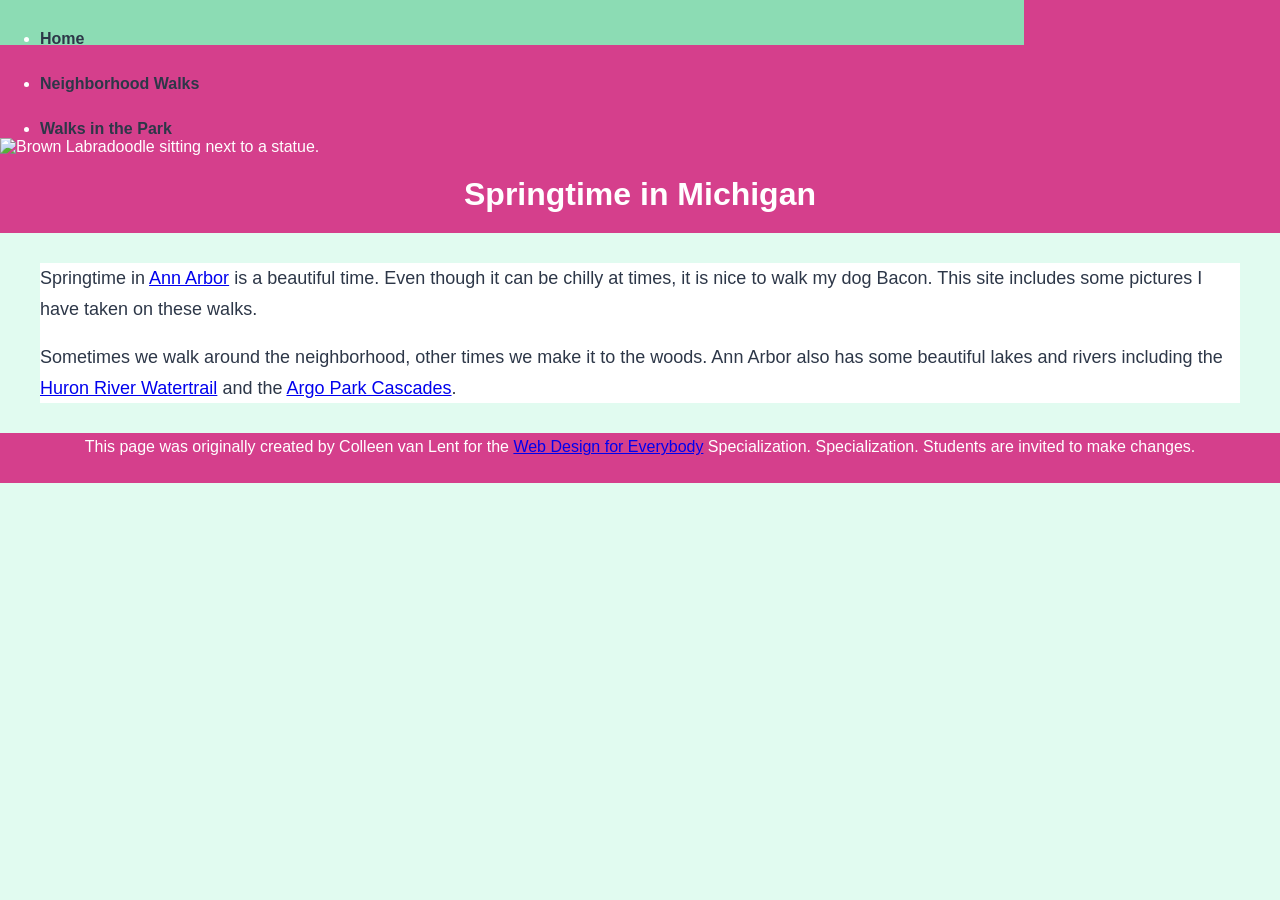
==== CSS-week1-HW1/index.html @ f1dbe128 "Update index.html" ====
<!DOCTYPE html>
<html lang="en">

<head>
  <meta charset="utf-8">
  <meta name="viewport" content="width=device-width">
  <title>Springtime In Michigan</title>
  <!-- You will need to link to the CSS file -->
  <link rel="stylesheet" href="css/style.css">
</head>

<body>
  <a href="#main-conent" class="skip-link">Skip to the Main Content</a>
  <header>
    <nav>
      <ul>
        <li><a href="index.html">Home</a></li>
        <li><a href="neighborhood.html">Neighborhood Walks</a></li>
        <li><a href="parks.html">Walks in the Park</a></li>
      </ul>
    </nav>
    <img src="images/BaconGallupPark.jpg" width="200" alt="Brown Labradoodle sitting next to a statue.">
    <h1>Springtime in Michigan</h1>
  </header>
  <main>
    <p>Springtime in <a href="https://www.michigan.org/city/ann-arbor">Ann Arbor</a> is a beautiful time. Even though
      it can be chilly at times, it is nice to walk my dog Bacon. This site includes some pictures I have taken on
      these walks. </p>

    <p>Sometimes we walk around the neighborhood, other times we make it to the woods. Ann Arbor also has some
      beautiful lakes and rivers including the <a
        href="https://www.annarbor.org/things-to-do/recreation-outdoors/huron-river/">Huron River Watertrail</a> and
      the <a href="https://www.a2gov.org/departments/Parks-Recreation/parks-places/argo/pages/default.aspx">Argo Park
        Cascades</a>.</p>

  </main>
  <footer>
    <p>This page was originally created by Colleen van Lent for the <a
        href="https://www.coursera.org/specializations/web-design"> Web Design for Everybody</a> Specialization.
      Specialization. Students are invited to make changes.</p>
  </footer>

</body>

</html>
---- CSS-week1-HW1/css/style.css ----
/* my css file for homework 1 project + extension */

#dummy-selector-for-validation {
    display: none;
}

/* ==========================================
   MODERN MINT & ROSE STYLESHEET (NO PADDING)
   ========================================== */

/* Step 3: body tag */
body {
    font-family: Arial, sans-serif;
    font-size: 16px;
    background-color: #e1fbf0; /* Soft light-m2d3748int background */
    color: #2d3748; 
    margin: 0;
}

/* Step 4: header tag */
header {
    background-color: #d53f8c; /* Beautiful rose pink */
    color: #ffffff;
    margin: 0;
}

/* Step 5: nav tag */
nav {
    background-color: #8cdcb4; /* Stronger pastel mint green */
    height: 45px;
    line-height: 45px;
    
    /* Step 4 from assignment: Updated to use inline-block and approx. 80% width */
    display: inline-block;
    width: 80%;
}

/* Step 6: main tag */
main {
    background-color: #ffffff;
    font-size: 18px;
    margin: 30px 40px; 
    display: block; /* Garantiert, dass main sauber unter dem Header startet */
}

/* Step 7: footer tag */
footer {
    background-color: #d53f8c;
    color: #ffffff;
    height: 50px;
    line-height: 50px;
    text-align: center;
}

/* Step 8: li tag inside nav */
nav li {
    /* Step 3 from assignment: Commented out the existing styling for the li element */
    /* display: inline-block; */
    /* width: 160px; */
    /* text-align: center; */
}

/* Makes the links clearly visible and white */
nav a {
    color: #2d3748; 
    text-decoration: none;
    font-weight: bold;
}

/* Step 9: h1 tag */
h1 {
    text-align: center;
    font-family: Arial, sans-serif;
    color: #ffffff;
    margin: 0;
    padding: 20px 0; /* Erlaubtes CSS, damit der Text im Header Platz hat */
}

/* Step 10: p tag */
p {
    line-height: 1.7;
}


/* NEW ASSIGNMENT ADDITIONS */

/* CSS for the "Skip to Main Content" link 
   (Keeps it hidden until a user presses the 'Tab' key) */
.skip-link {
    position: absolute;
    top: -40px;
    left: 0;
    background: #d53f8c;
    color: white;
    padding: 8px;
    z-index: 100;
    transition: top 0.2s;
}

.skip-link:focus {
    top: 0;
}

/* Descendant selector to target only the img inside nav */
nav img {
    width: 10%;
    height: auto;
}

/* Style the .grid class to use a two-column layout (each 40% wide) */
.grid {
    display: grid;
    grid-template-columns: 40% 40%;
  
    justify-content: space-between; 
    align-items: center;            
    row-gap: 20px;                  /* Vertical spacing between rows */
}

/* Descendant selector to style images inside the grid class to 100% width */
.grid img {
    width: 100%;
    height: auto;
}

/* Style the .flex class to use flexbox layout */
.flex {
    display: flex;
    flex-wrap: wrap;                
    justify-content: center;        
}
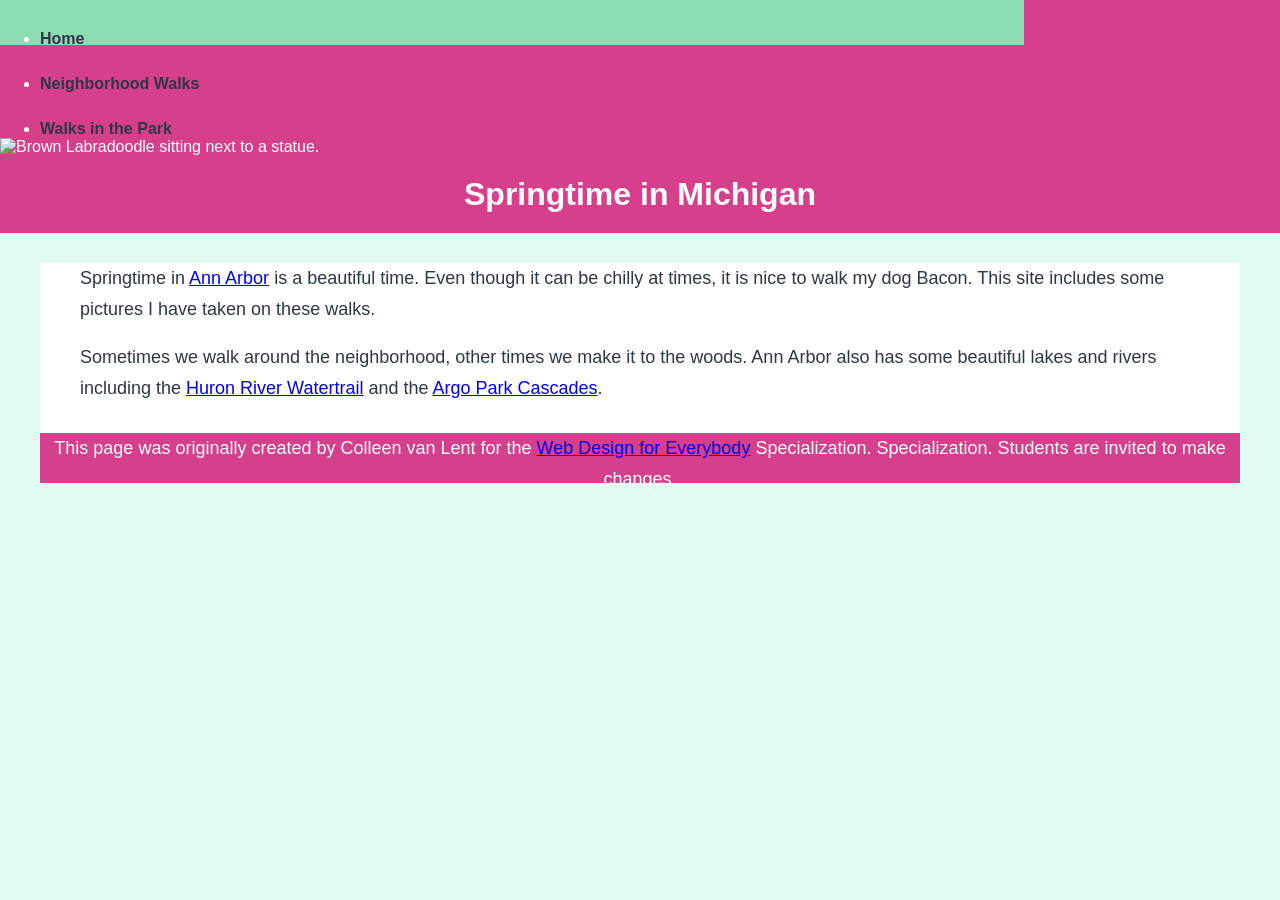
==== commit ae374ad5: "Update index.html" ====
--- a/CSS-week1-HW1/index.html
+++ b/CSS-week1-HW1/index.html
@@ -23,6 +23,7 @@
     <h1>Springtime in Michigan</h1>
   </header>
   <main>
+    <main id="main-content">
     <p>Springtime in <a href="https://www.michigan.org/city/ann-arbor">Ann Arbor</a> is a beautiful time. Even though
       it can be chilly at times, it is nice to walk my dog Bacon. This site includes some pictures I have taken on
       these walks. </p>
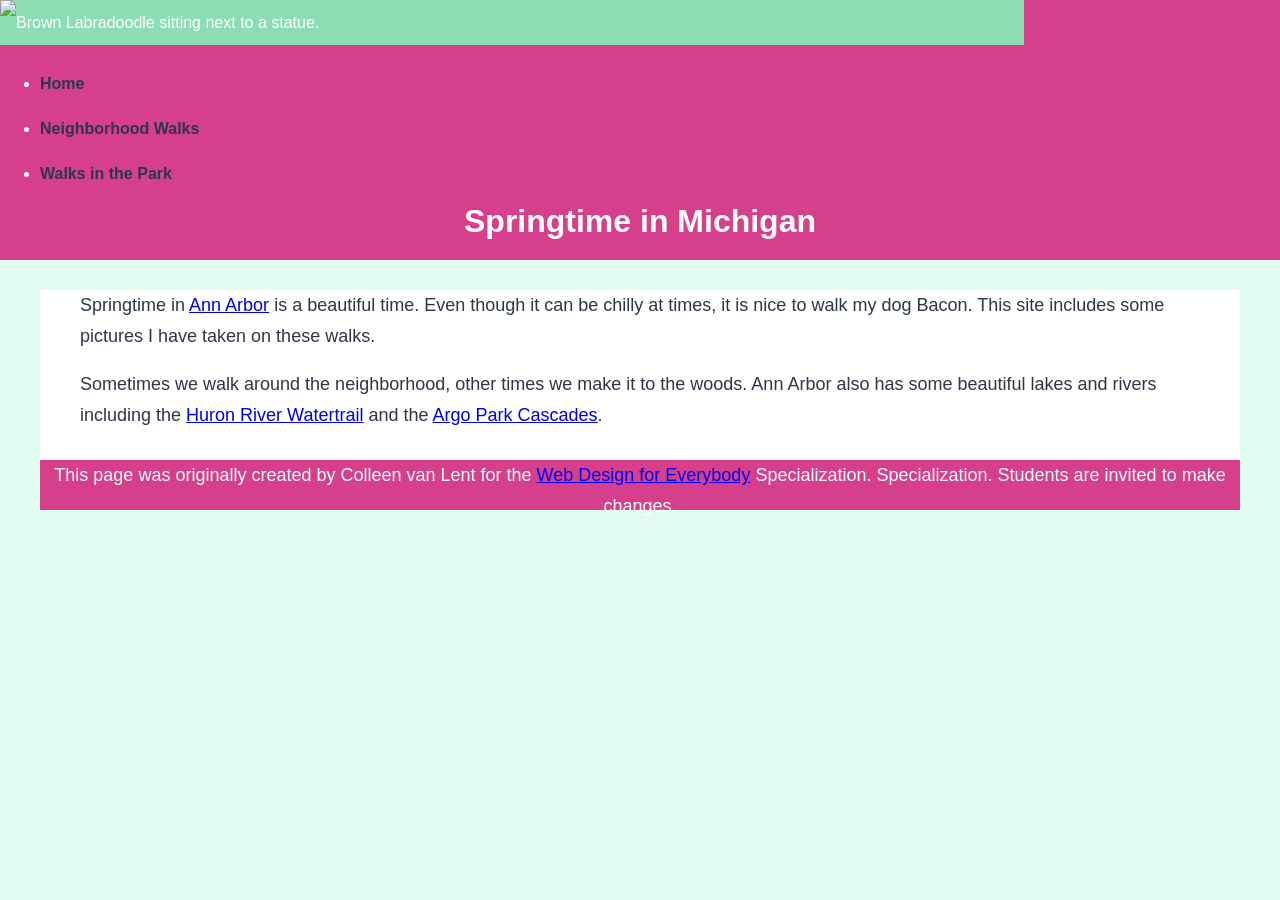
==== commit 45dbcc74: "Update index.html" ====
--- a/CSS-week1-HW1/index.html
+++ b/CSS-week1-HW1/index.html
@@ -13,13 +13,14 @@
   <a href="#main-conent" class="skip-link">Skip to the Main Content</a>
   <header>
     <nav>
+      <img src="images/BaconGallupPark.jpg" width="200" alt="Brown Labradoodle sitting next to a statue.">
       <ul>
         <li><a href="index.html">Home</a></li>
         <li><a href="neighborhood.html">Neighborhood Walks</a></li>
         <li><a href="parks.html">Walks in the Park</a></li>
       </ul>
     </nav>
-    <img src="images/BaconGallupPark.jpg" width="200" alt="Brown Labradoodle sitting next to a statue.">
+    
     <h1>Springtime in Michigan</h1>
   </header>
   <main>
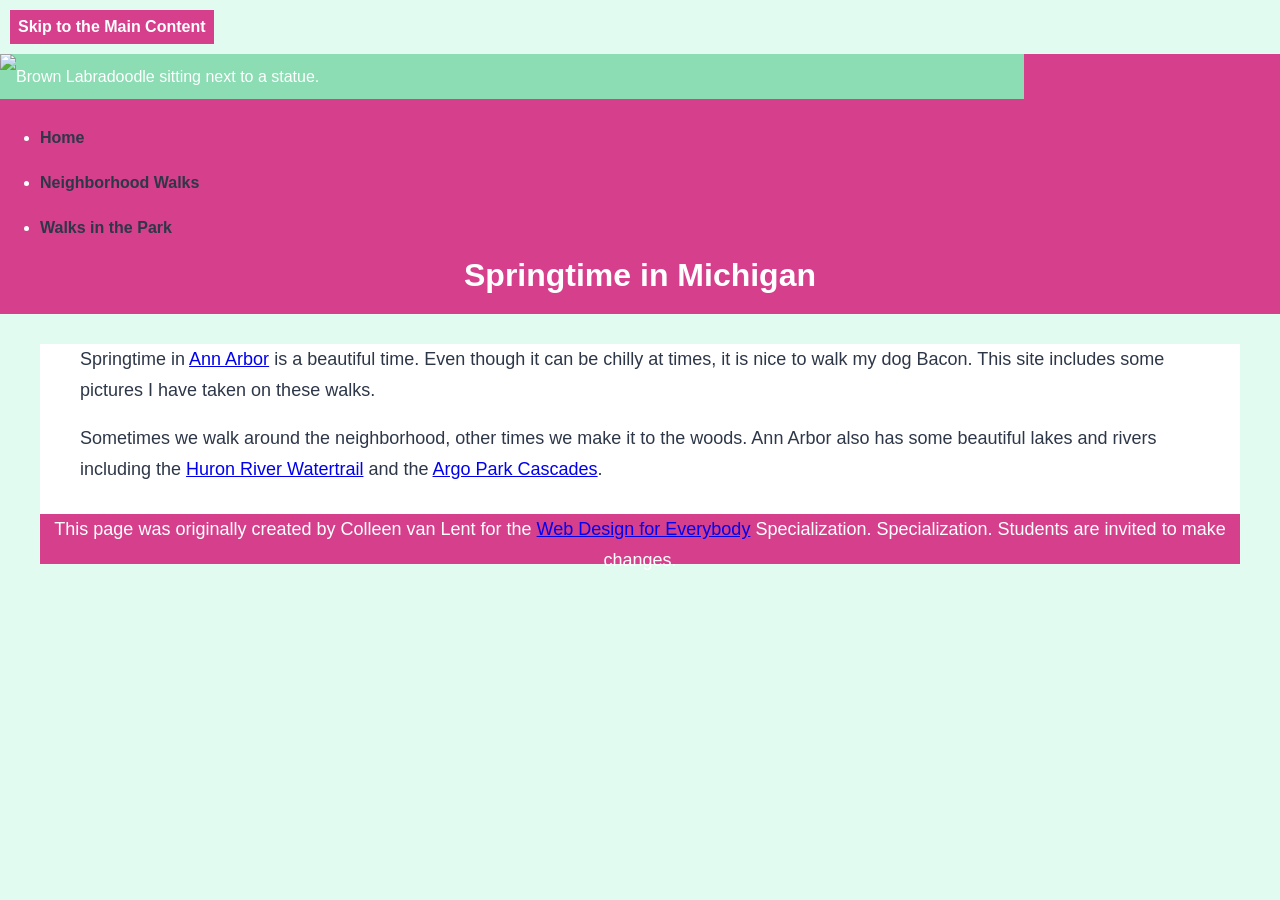
==== commit f3d5febc: "Update index.html" ====
--- a/CSS-week1-HW1/index.html
+++ b/CSS-week1-HW1/index.html
@@ -10,7 +10,7 @@
 </head>
 
 <body>
-  <a href="#main-conent" class="skip-link">Skip to the Main Content</a>
+  <a href="#main-content" class="skip-link">Skip to the Main Content</a>
   <header>
     <nav>
       <img src="images/BaconGallupPark.jpg" width="200" alt="Brown Labradoodle sitting next to a statue.">
--- a/CSS-week1-HW1/css/style.css
+++ b/CSS-week1-HW1/css/style.css
@@ -3,10 +3,6 @@
 #dummy-selector-for-validation {
     display: none;
 }
-
-/* ==========================================
-   MODERN MINT & ROSE STYLESHEET (NO PADDING)
-   ========================================== */
 
 /* Step 3: body tag */
 body {
@@ -84,17 +80,14 @@
 
 /* NEW ASSIGNMENT ADDITIONS */
 
-/* CSS for the "Skip to Main Content" link 
-   (Keeps it hidden until a user presses the 'Tab' key) */
 .skip-link {
-    position: absolute;
-    top: -40px;
-    left: 0;
+    display: inline-block;
+    margin: 10px;
     background: #d53f8c;
     color: white;
-    padding: 8px;
-    z-index: 100;
-    transition: top 0.2s;
+    padding: 8px; 12px;
+    text-decoration: none;
+    font-weight: bold;
 }
 
 .skip-link:focus {
